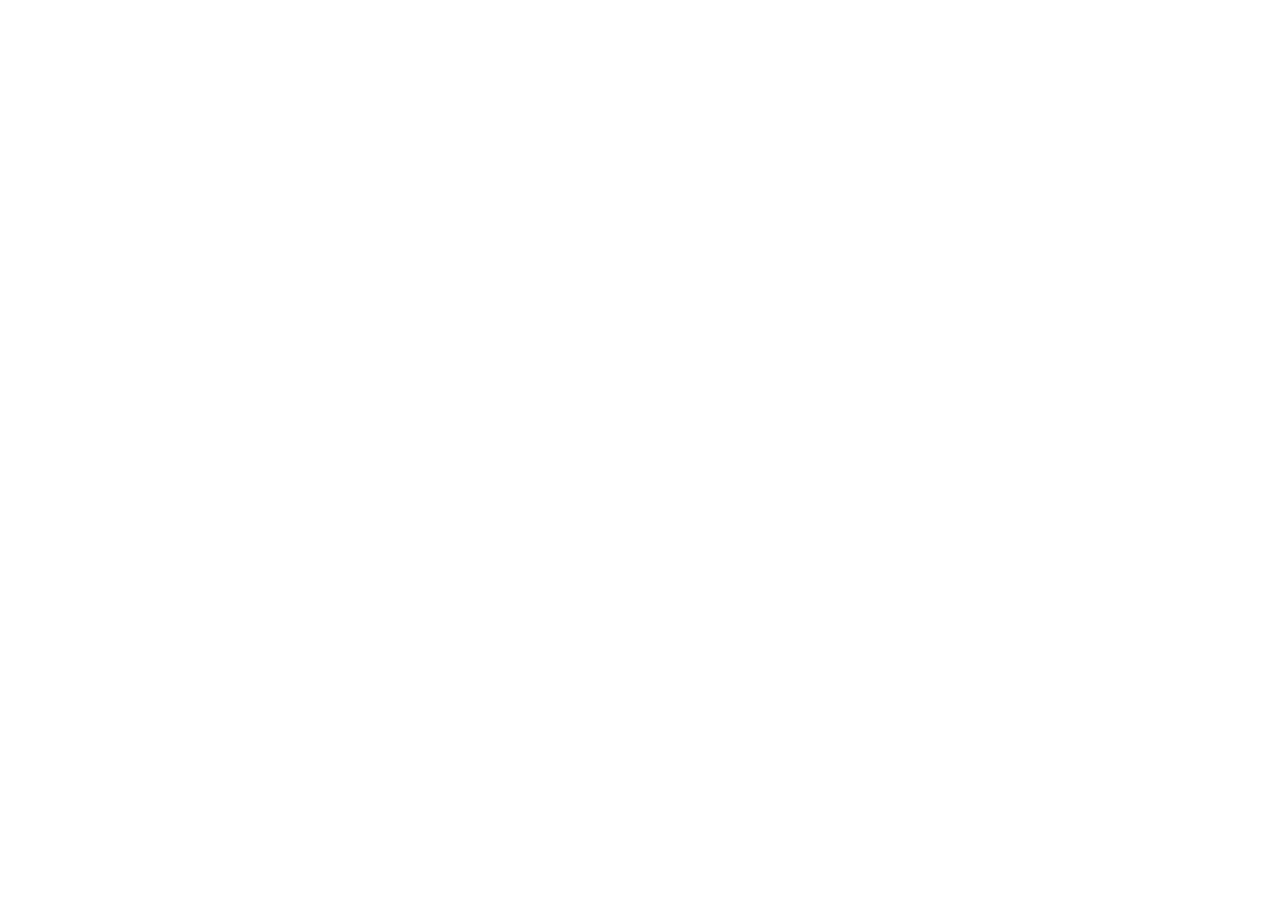
==== index.html @ 1a774ae4 "Create index.html creación interfaz." ====
<!DOCTYPE html>
<html lang="es">
<head>
  <meta charset="UTF-8">
  <meta name="viewport" content="width=device-width, initial-scale=1.0">
  <title>Mi sitio de ábaco</title>
  <link rel="stylesheet" href="style.css">
</head>
<body>
  <!-- Aquí irá tu abaco interactivo -->
  <script src="script.js"></script>
</body>
</html>
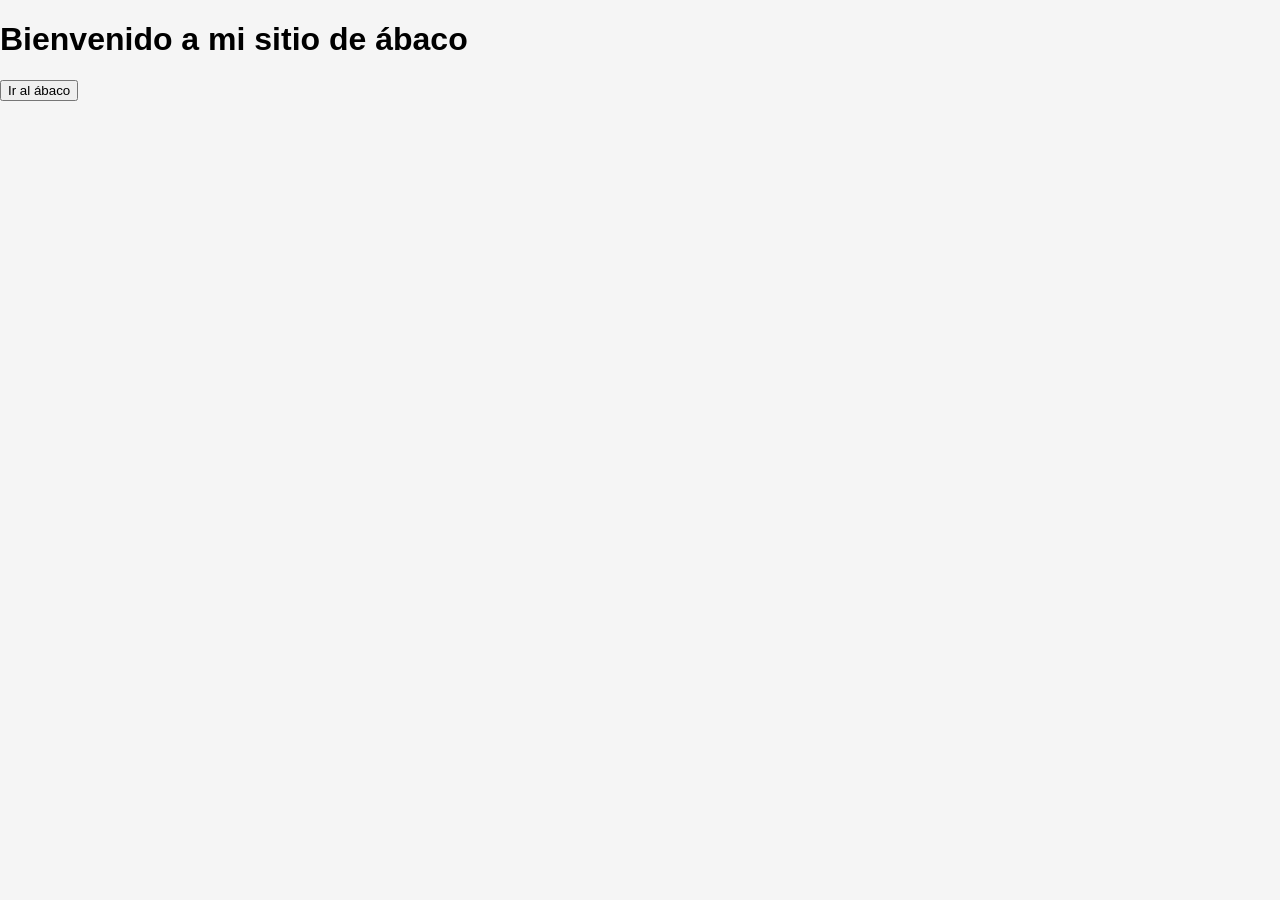
==== commit f93ce918: "Rename interfaz.html to index.html Renombrar interfaz.html a index.html" ====
--- a/index.html
+++ b/index.html
@@ -7,6 +7,13 @@
   <link rel="stylesheet" href="style.css">
 </head>
 <body>
+  <h1>Bienvenido a mi sitio de ábaco</h1>
+
+  <!-- Botón para ir al ábaco -->
+  <a href="ábaco/index.html">
+    <button>Ir al ábaco</button>
+  </a>
+
   <!-- Aquí irá tu abaco interactivo -->
   <script src="script.js"></script>
 </body>
--- a/style.css
+++ b/style.css
@@ -0,0 +1,7 @@
+/* style.css */
+body {
+  margin: 0;
+  font-family: Arial, sans-serif;
+  background-color: #f5f5f5;
+}
+/* Agrega aquí estilos para tu ábaco */
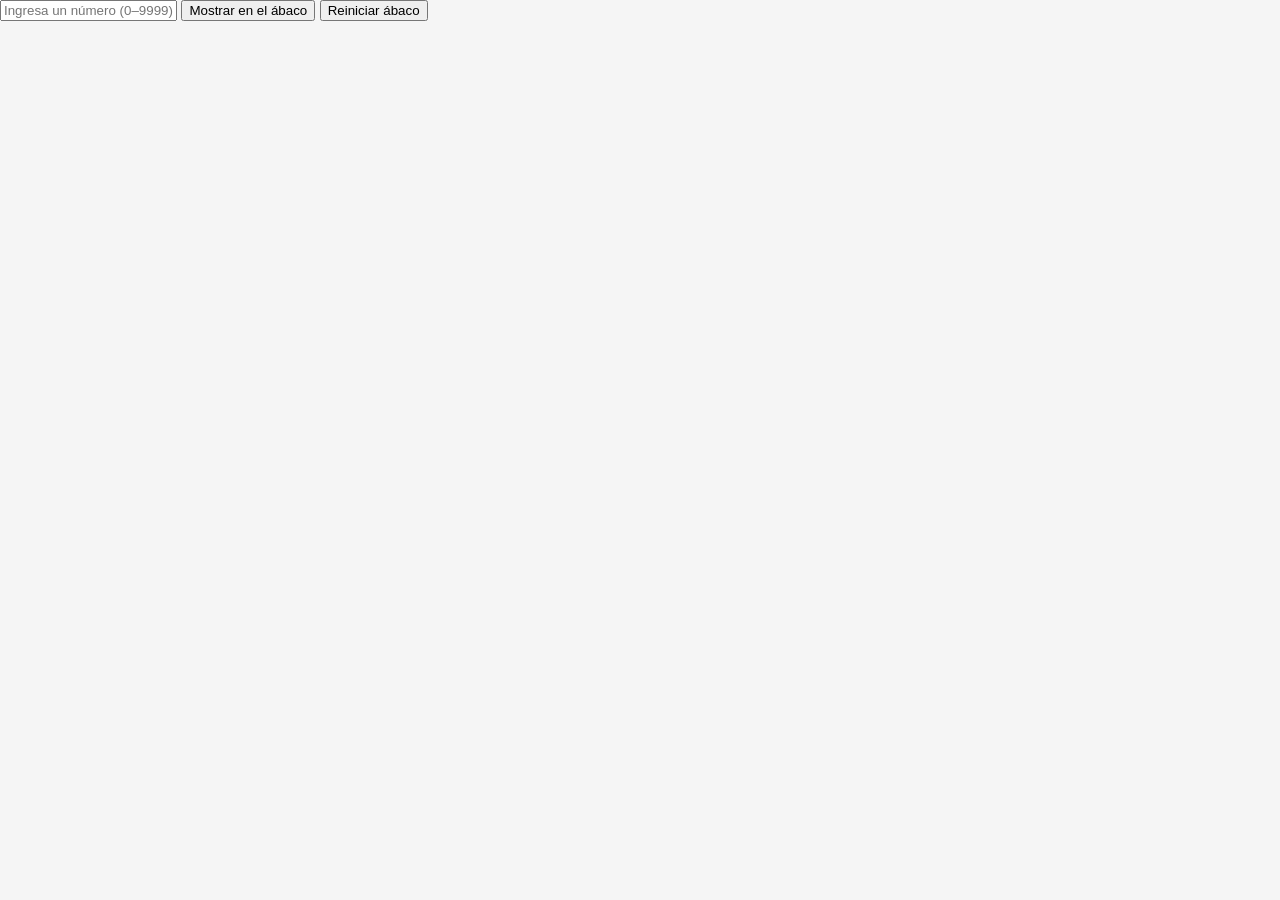
==== commit 5adf12bb: "Update index.html actualización" ====
--- a/index.html
+++ b/index.html
@@ -1,20 +1,27 @@
+<!-- abaco/Index.html -->
 <!DOCTYPE html>
 <html lang="es">
 <head>
-  <meta charset="UTF-8">
-  <meta name="viewport" content="width=device-width, initial-scale=1.0">
-  <title>Mi sitio de ábaco</title>
-  <link rel="stylesheet" href="style.css">
+  <meta charset="UTF-8" />
+  <meta name="viewport" content="width=device-width, initial-scale=1.0" />
+  <title>Ábaco Interactivo</title>
+  <link rel="stylesheet" href="style.css" />
 </head>
 <body>
-  <h1>Bienvenido a mi sitio de ábaco</h1>
+  <div id="abaco-container"></div>
 
-  <!-- Botón para ir al ábaco -->
-  <a href="ábaco/index.html">
-    <button>Ir al ábaco</button>
-  </a>
+  <div id="controles">
+    <input
+      type="text"
+      id="valor-input"
+      placeholder="Ingresa un número (0–9999)"
+      maxlength="4"
+    />
+    <button id="btn-mostrar">Mostrar en el ábaco</button>
+    <button id="btn-apagar">Reiniciar ábaco</button>
+  </div>
 
-  <!-- Aquí irá tu abaco interactivo -->
-  <script src="script.js"></script>
+  <script src="abacus.js"></script>
 </body>
 </html>
+
